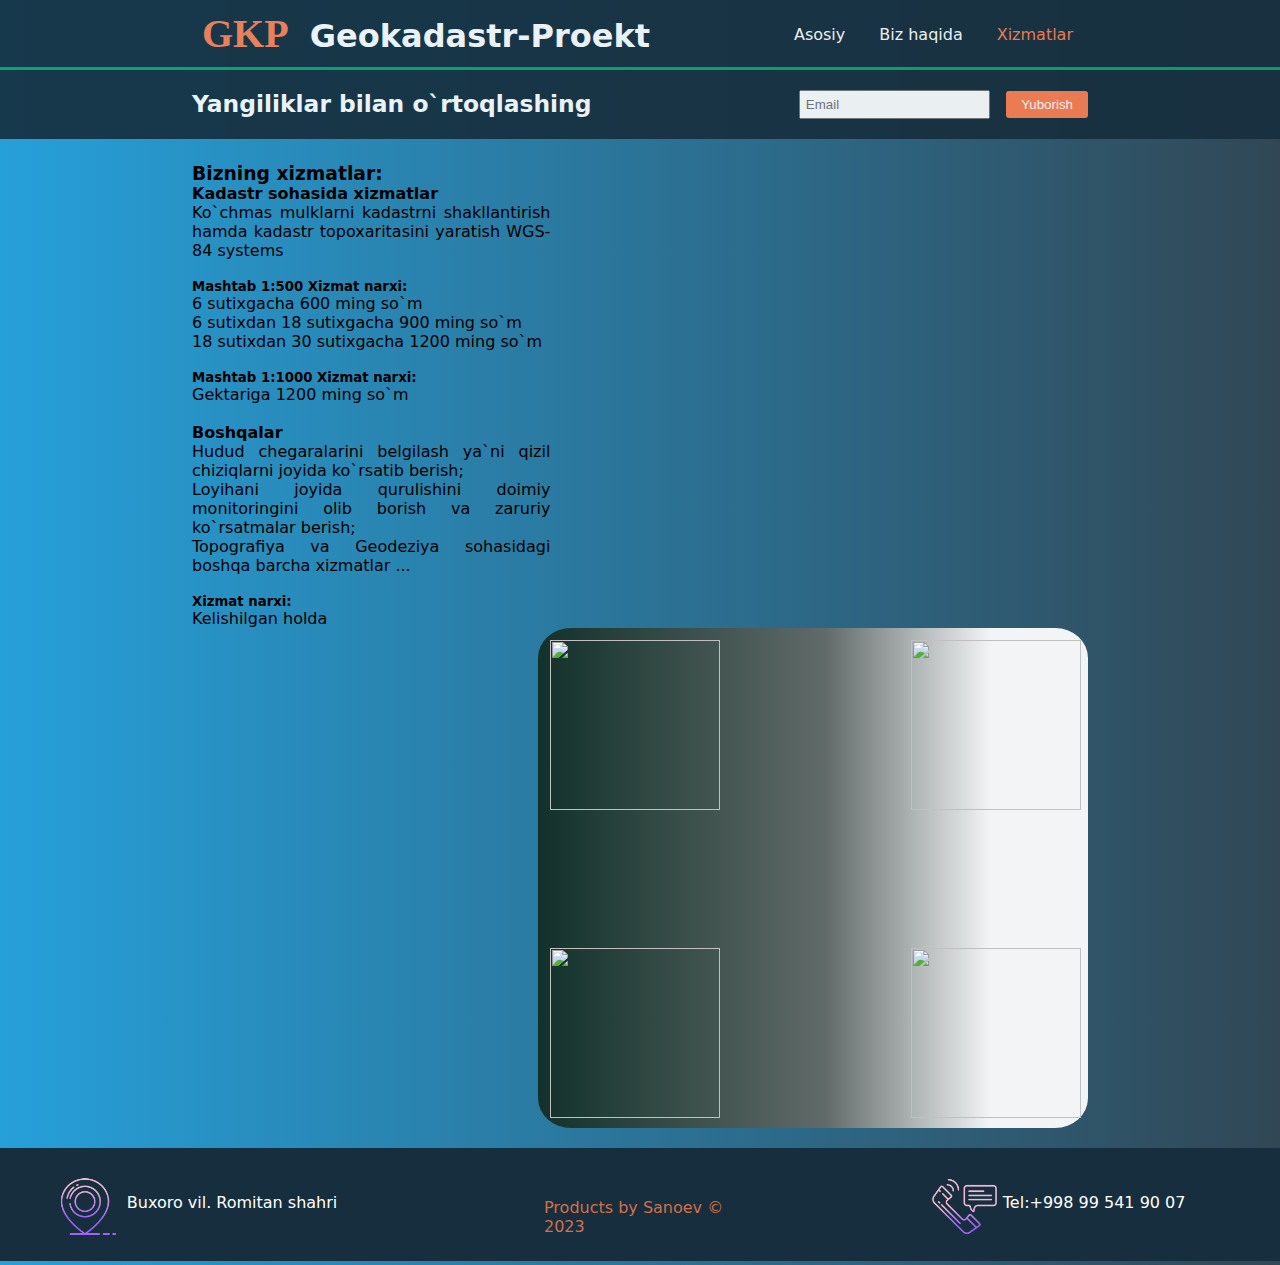
==== xizmat.html @ 38d3ce06 "imit" ====
<!DOCTYPE html>
<html lang="en">
<head>
    <meta charset="UTF-8">
    <meta http-equiv="X-UA-Compatible" content="IE=edge">
    <meta name="viewport" content="width=device-width, initial-scale=1.0">
    <title>Geokadastr-Proekt</title>
    <link rel="stylesheet" href="style.css">
</head>
<body>
    <div class="header">
        <div class="conteiner">
            <h1>
                <span class="logo">GKP</span> Geokadastr-Proekt
            </h1>
            <ul class="navbar">
                <li>
                    <a href="index.html">Asosiy</a>
                </li>
                <li>
                    <a href="biz.html">Biz haqida</a>
                </li>
                <li>
                    <a href="#" class="active">Xizmatlar</a>
                </li>
            </ul>
        </div>
    </div>
    
    
    <div id="newslater">
        <div class="conteiner">
            <div class="left">
                <h3>Yangiliklar bilan o`rtoqlashing</h3>
            </div>
            <div class="right">
                <input type="text" placeholder="Email">
                <button class="btn">Yuborish</button>
            </div>
        </div>
    </div>
    <div class="about-us">
        <div class="conteiner">
            <div class="m-content">
                <h3>Bizning xizmatlar:</h3>
                <div class="ser1">
                    <h4>Kadastr sohasida xizmatlar</h4>
                    <p>Ko`chmas mulklarni kadastrni shakllantirish hamda kadastr topoxaritasini yaratish WGS-84 systems </p><br>
                    <h5>Mashtab 1:500   Xizmat narxi:</h5>
                    <p> 6 sutixgacha 600 ming so`m</p>
                    <p> 6 sutixdan 18 sutixgacha 900 ming so`m</p>
                    <p> 18 sutixdan 30 sutixgacha 1200 ming so`m</p><br>
                    <h5>Mashtab 1:1000   Xizmat narxi:</h5>
                    <p> Gektariga 1200 ming so`m</p><br>
                    <h4>Boshqalar</h4>
                    <p>Hudud chegaralarini belgilash ya`ni qizil chiziqlarni joyida ko`rsatib berish;</p>
                    <p>Loyihani joyida qurulishini doimiy monitoringini olib borish va zaruriy ko`rsatmalar berish;</p>
                    <p>Topografiya va Geodeziya sohasidagi boshqa barcha xizmatlar ...</p><br>
                    <h5>Xizmat narxi:</h5>
                    <p>Kelishilgan holda</p>
                </div>
            </div>
            <div class="sidebar">
                <div class="b1">
                    <img src="img/demork.png" alt="">
                </div>
                <div class="b2">
                    <img src="img/demork3.png" alt="">
                </div>
                <div class="b3">
                    <img src="img/demork2.png" alt="">
                </div>
                <div class="b4">
                    <img src="img/demork4.png" alt="">
                </div>
            </div>
        </div>
    </div>
    <div class="clr"></div>
    <div class="footer">
        <div class="icon">
            <img src="free-icon-place-4585656.png" alt="">
            <a href="https://goo.gl/maps/xUzXVtV9GHqyRTWi9" target="_blank">Buxoro vil. Romitan shahri</a>
        </div>
        <div class="by">
        <p>Products by Sanoev &copy; 2023</p>
        </div>
        <div class="phon">
            <img src="free-icon-call-3453791.png" alt="">
            <a href="https://web.telegram.org/k/#-758596983" target="_blank">Tel:+998 99 541 90 07</a>
        </div>
    </div>
</body>
</html>
---- style.css ----
*{
    margin: 0;
    padding: 0;
    box-sizing: border-box;
}
body{
    background: #314755;  /* fallback for old browsers */
background: -webkit-linear-gradient(to right, #26a0da, #314755);  /* Chrome 10-25, Safari 5.1-6 */
background: linear-gradient(to right, #26a0da, #314755); /* W3C, IE 10+/ Edge, Firefox 16+, Chrome 26+, Opera 12+, Safari 7+ */

    /* background-image: url(../img/fon3.jpg); */
    /* background-position: center center; */
    /* background-size: cover; */
}
.header{
    background-color: #162e3d;
    opacity: .90;
    border-bottom: 3px solid #00A86B;
    width: 100%;
}

/* linear-gradient(118.38deg, #29323c -4.6%, #485563 200.44%) */
.header h1{
    color: #fff;
    font-family: system-ui, -apple-system, BlinkMacSystemFont, 'Segoe UI', Roboto, Oxygen, Ubuntu, Cantarell, 'Open Sans', 'Helvetica Neue', sans-serif;
    padding: 10px 0;
    display: inline-block;
}
.header .logo{
    color: coral;
    font-size: 40px;
    font-family: 'Times New Roman', Times, serif;
    padding: 0 10px;
}
.navbar{
    float: right;
}
.navbar li{
    display: inline;
}
.navbar li a{
    text-decoration: none;
    color: #fff;
    font-family: system-ui, -apple-system, BlinkMacSystemFont, 'Segoe UI', Roboto, Oxygen, Ubuntu, Cantarell, 'Open Sans', 'Helvetica Neue', sans-serif;
    padding: 25px 15px;
    display: inline-block;
}
.navbar li a:hover{
    color: coral;
}
.conteiner{
    width: 70%;
    margin: auto;
}
.conteiner2{
    width: 90%;
    margin: auto;
}
.banner{
    height: 80vh;
    width: 85%;
    margin: auto;
    background: linear-gradient(90deg, #12312a 0%, rgba(1, 15, 12, 0.6) 52.31%, rgba(1, 15, 12, 0) 82.29%), url(../img/banner4.jpg), #F2F4F5;
    /* background-image: url(../img/banner4.jpg); */
    /* background: rgba(0, 0, 0,.5); */
    /* z-index: 2; */
    background-size: cover ;
    background-position: center center;
    text-align: left;
    mix-blend-mode: normal;
    color: rgba(255, 255, 255, 0.9);
    font-family: system-ui, -apple-system, BlinkMacSystemFont, 'Segoe UI', Roboto, Oxygen, Ubuntu, Cantarell, 'Open Sans', 'Helvetica Neue', sans-serif;
}
/* .banner::after{
    background: rgba(0, 0, 0,.9);
    z-index: 1;
} */
.banner h1{
    font-size: 35px;
    margin-bottom: 20px;
    padding-top: 230px;
}
/* .banner h1 b {
    text-decoration: underline solid #111;
} */
#newslater{
    background-color: #162e3d;
    opacity: .90;
    color: #fff;
    font-family: system-ui, -apple-system, BlinkMacSystemFont, 'Segoe UI', Roboto, Oxygen, Ubuntu, Cantarell, 'Open Sans', 'Helvetica Neue', sans-serif;
    padding: 20px 0;
    display: inline-block;
    width: 100%;
    font-size: 20px;
}
#newslater .left{
    float: left;
}
#newslater .right{
    float: right;
}
#newslater input{
    padding: 5px;
}
.btn{
    padding: 6px 15px;
    border: none;
    background-color: coral;
    color: #fff;
    border-radius: 3px;
    margin-left: 10px;
}
.btn:hover{
    opacity: .65;
    color: #000;
    border-radius: 5px;
    cursor: pointer;
}
/* 3 Sahifali website yaratamiz */
.servics{
    padding: 30px 0;
}
.box{
    width: 25%;
    padding: 0 5px;
    float: left;
    text-align: center;
    font-family: system-ui, -apple-system, BlinkMacSystemFont, 'Segoe UI', Roboto, Oxygen, Ubuntu, Cantarell, 'Open Sans', 'Helvetica Neue', sans-serif;
}
.box img{
    max-width: 100%;
    width: 200px;
    height: 100%;
    height: 150px;
}
.conteiner1{
    width: 90%;
    margin: auto;
}
.clr{
    clear: both;
}
.footer{
    padding: 20px 0;
    /* text-align: center; */
    background-color: #162e3d;
    color: rgba(238, 122, 76, 0.88);
    margin-top: 20px;
    display: inline-block;
    width: 100%;
}
.footer .icon{
    width: 30%;
    height: 30px;
    float: left;
}
.footer .icon img{
    width: 20%;
    float: left;
    padding: 5px;
    margin-left: 50px;
}
.footer .icon a{
    display: block;
    text-decoration: none;
    padding-top: 20px;
    margin: 5px;
    color: #fff;
    font-family: system-ui, -apple-system, BlinkMacSystemFont, 'Segoe UI', Roboto, Oxygen, Ubuntu, Cantarell, 'Open Sans', 'Helvetica Neue', sans-serif;
}
.footer .icon a:hover{
    color: coral;
    opacity: .9;
}
.footer .by{
    float: left;
    width: 30%;
}
.footer .by p{
    padding-top: 25px;
    margin: 5px;
    margin-left: 160px;
    font-family: system-ui, -apple-system, BlinkMacSystemFont, 'Segoe UI', Roboto, Oxygen, Ubuntu, Cantarell, 'Open Sans', 'Helvetica Neue', sans-serif;
}
.footer .phon{
    width: 30%;
    height: 30px;
    float: right;
}
.footer .phon img{
    width: 20%;
    float: left;
    padding: 5px;
    margin-left: 30px;
}
.footer .phon a{
    text-decoration: none;
    display: block;
    padding-top: 25px;
    font-family: system-ui, -apple-system, BlinkMacSystemFont, 'Segoe UI', Roboto, Oxygen, Ubuntu, Cantarell, 'Open Sans', 'Helvetica Neue', sans-serif;
    color: #fff;
    /* padding-left: 25px; */
}
.footer .phon a:hover{
    color: coral;
    opacity: .9;
}
.m-content{
    width: 40%;
    float: left;
    text-align: justify;
    font-family: system-ui, -apple-system, BlinkMacSystemFont, 'Segoe UI', Roboto, Oxygen, Ubuntu, Cantarell, 'Open Sans', 'Helvetica Neue', sans-serif;
}
.m-content h3{
    padding-top: 20px;
}
.sidebar{
    width: 55%;
    float: right;
    text-align: justify;
    font-family: system-ui, -apple-system, BlinkMacSystemFont, 'Segoe UI', Roboto, Oxygen, Ubuntu, Cantarell, 'Open Sans', 'Helvetica Neue', sans-serif;
    background: linear-gradient(90deg, #12312a 0%, rgba(1, 15, 12, 0.6) 52.31%, rgba(1, 15, 12, 0) 82.29%), url(../img/Aziz.jpg), #F2F4F5;
    background-size: cover;
    width: 550px;
    height: 500px;
    color: rgba(12, 2, 2, 0.7);
    padding: 10px;
    padding-top: 20px;
    border-radius: 6%;
    position: relative;
    
}
.sidebar .b1{
    position: absolute;
    max-width: 30%;
    max-height: 30%;
    right: 12px;
    top: 12px;
}
.sidebar .b1 img{
    width: 170px;
    height: 170px;
}
.sidebar .b2{
    position: absolute;
    max-width: 30%;
    max-height: 30%;
    left:  12px;
    top: 12px;
}
.sidebar .b2 img{
    width: 170px;
    height: 170px;
}
.sidebar .b3{
    position: absolute;
    max-width: 30%;
    max-height: 30%;
    left:  12px;
    bottom:  30px;
}
.sidebar .b3 img{
    width: 170px;
    height: 170px;
}
.sidebar .b4{
    position: absolute;
    max-width: 30%;
    max-height: 30%;
    right:   12px;
    bottom:  30px;
}
.sidebar .b4 img{
    width: 170px;
    height: 170px;
}
.sidebar .bg-dark{
    padding-top: 300px;
    background: linear-gradient(-180deg, #12312a 0%, rgba(1, 15, 12, 0.1) 52.31%, rgba(1, 15, 12, 0.5) 72.29%);
    color: rgba(238, 122, 76, 0.88);
}
.bg-dark{
    background-color: #162e3d;
    color: rgba(255, 255, 255, 0.9);
    padding: 5px;
    margin-top: 10px;
    border-radius: 5px;
}
.active{
    color: coral !important;
}
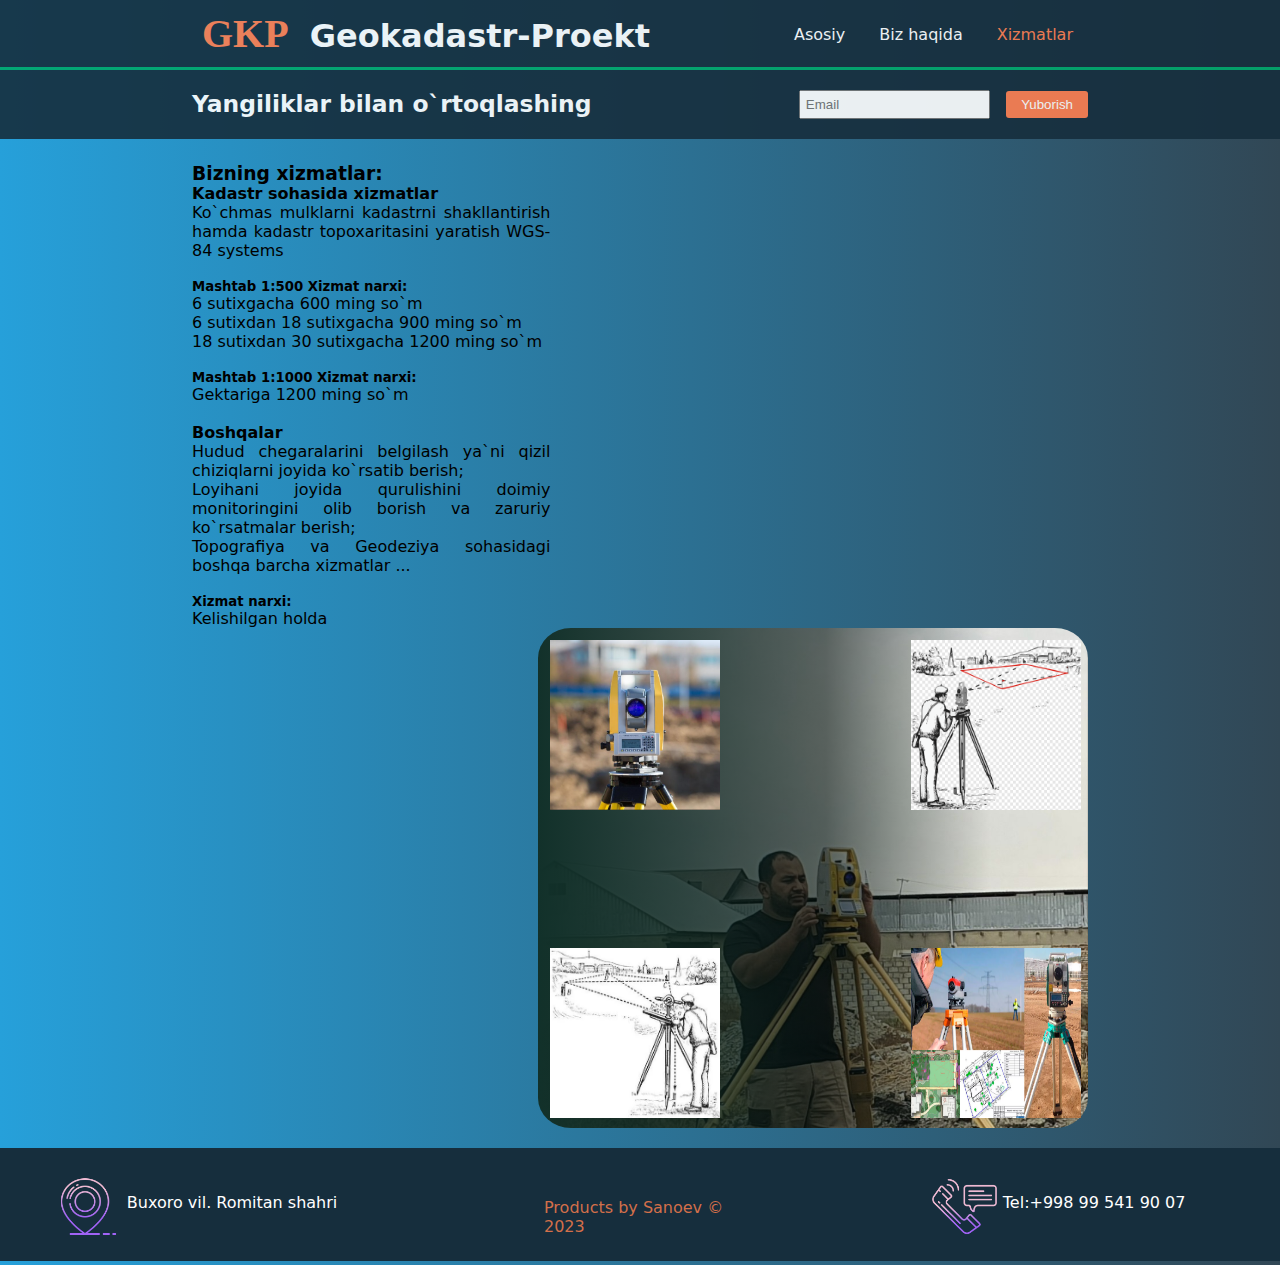
==== commit acfd80a2: "imit2" ====
--- a/xizmat.html
+++ b/xizmat.html
@@ -62,16 +62,16 @@
             </div>
             <div class="sidebar">
                 <div class="b1">
-                    <img src="img/demork.png" alt="">
+                    <img src="demork.png" alt="">
                 </div>
                 <div class="b2">
-                    <img src="img/demork3.png" alt="">
+                    <img src="demork3.png" alt="">
                 </div>
                 <div class="b3">
-                    <img src="img/demork2.png" alt="">
+                    <img src="demork2.png" alt="">
                 </div>
                 <div class="b4">
-                    <img src="img/demork4.png" alt="">
+                    <img src="demork4.png" alt="">
                 </div>
             </div>
         </div>
--- a/style.css
+++ b/style.css
@@ -60,7 +60,7 @@
     height: 80vh;
     width: 85%;
     margin: auto;
-    background: linear-gradient(90deg, #12312a 0%, rgba(1, 15, 12, 0.6) 52.31%, rgba(1, 15, 12, 0) 82.29%), url(../img/banner4.jpg), #F2F4F5;
+    background: linear-gradient(90deg, #12312a 0%, rgba(1, 15, 12, 0.6) 52.31%, rgba(1, 15, 12, 0) 82.29%), url(banner4.jpg), #F2F4F5;
     /* background-image: url(../img/banner4.jpg); */
     /* background: rgba(0, 0, 0,.5); */
     /* z-index: 2; */
@@ -219,7 +219,7 @@
     float: right;
     text-align: justify;
     font-family: system-ui, -apple-system, BlinkMacSystemFont, 'Segoe UI', Roboto, Oxygen, Ubuntu, Cantarell, 'Open Sans', 'Helvetica Neue', sans-serif;
-    background: linear-gradient(90deg, #12312a 0%, rgba(1, 15, 12, 0.6) 52.31%, rgba(1, 15, 12, 0) 82.29%), url(../img/Aziz.jpg), #F2F4F5;
+    background: linear-gradient(90deg, #12312a 0%, rgba(1, 15, 12, 0.6) 52.31%, rgba(1, 15, 12, 0) 82.29%), url(Aziz.jpg), #F2F4F5;
     background-size: cover;
     width: 550px;
     height: 500px;
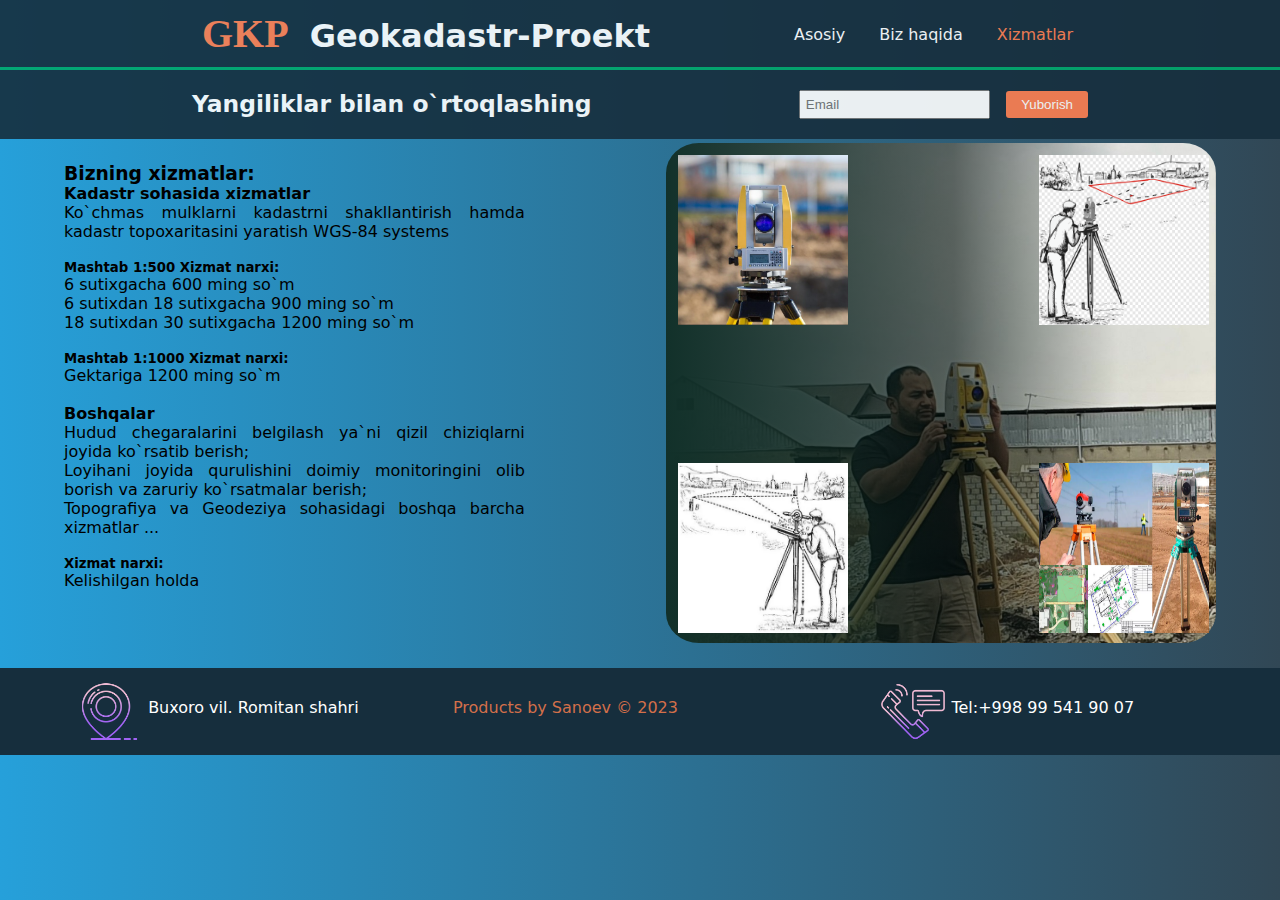
==== commit 92c4de13: "upload4" ====
--- a/xizmat.html
+++ b/xizmat.html
@@ -40,7 +40,6 @@
         </div>
     </div>
     <div class="about-us">
-        <div class="conteiner">
             <div class="m-content">
                 <h3>Bizning xizmatlar:</h3>
                 <div class="ser1">
@@ -74,7 +73,6 @@
                     <img src="demork4.png" alt="">
                 </div>
             </div>
-        </div>
     </div>
     <div class="clr"></div>
     <div class="footer">
--- a/style.css
+++ b/style.css
@@ -141,18 +141,24 @@
     clear: both;
 }
 .footer{
-    padding: 20px 0;
+    padding: 5px 0;
     /* text-align: center; */
     background-color: #162e3d;
     color: rgba(238, 122, 76, 0.88);
-    margin-top: 20px;
-    display: inline-block;
+    margin-top: 25px;
+    display: flex;
+    justify-content: space-around;
     width: 100%;
+    height: 10%;
+}
+.footer img{
+    width: 15%;
+    height: 15%;
 }
 .footer .icon{
     width: 30%;
-    height: 30px;
-    float: left;
+    height: 10%;
+    
 }
 .footer .icon img{
     width: 20%;
@@ -173,25 +179,23 @@
     opacity: .9;
 }
 .footer .by{
-    float: left;
+    height: 10%;
     width: 30%;
 }
 .footer .by p{
-    padding-top: 25px;
+    padding-top: 20px;
     margin: 5px;
-    margin-left: 160px;
     font-family: system-ui, -apple-system, BlinkMacSystemFont, 'Segoe UI', Roboto, Oxygen, Ubuntu, Cantarell, 'Open Sans', 'Helvetica Neue', sans-serif;
 }
 .footer .phon{
     width: 30%;
-    height: 30px;
-    float: right;
+    height: 10%;
+    
 }
 .footer .phon img{
     width: 20%;
     float: left;
     padding: 5px;
-    margin-left: 30px;
 }
 .footer .phon a{
     text-decoration: none;
@@ -199,6 +203,7 @@
     padding-top: 25px;
     font-family: system-ui, -apple-system, BlinkMacSystemFont, 'Segoe UI', Roboto, Oxygen, Ubuntu, Cantarell, 'Open Sans', 'Helvetica Neue', sans-serif;
     color: #fff;
+    margin-left: 10px;
     /* padding-left: 25px; */
 }
 .footer .phon a:hover{
@@ -286,6 +291,39 @@
     margin-top: 10px;
     border-radius: 5px;
 }
+.about-us{
+    width: 90%;
+    margin: auto;
+}
 .active{
     color: coral !important;
-}+}
+@media (max-width: 500px) {
+    .conteiner1{
+        display: flex;
+        flex-direction: column;
+    }
+    .box{
+        width: 50vh;
+        justify-content: center;
+    }
+    .about-us{
+        display: flex;
+        flex-direction: column;
+    }
+    .m-content{
+        width: 90%; 
+        justify-content: center;
+    }
+    .sidebar{
+        width: 90%;
+        justify-content: center;
+    }
+    .banner{
+        background-image: url(banner12.jpg);
+        /* background: linear-gradient(90deg, #12312a 50%, rgba(1, 15, 12, 0.9) 62.31%, rgba(1, 15, 12, 0) 82.29%),  */
+    }
+    .banner .conteiner2{
+        color: rgba(255, 255, 255, 0.9);
+    }
+}
